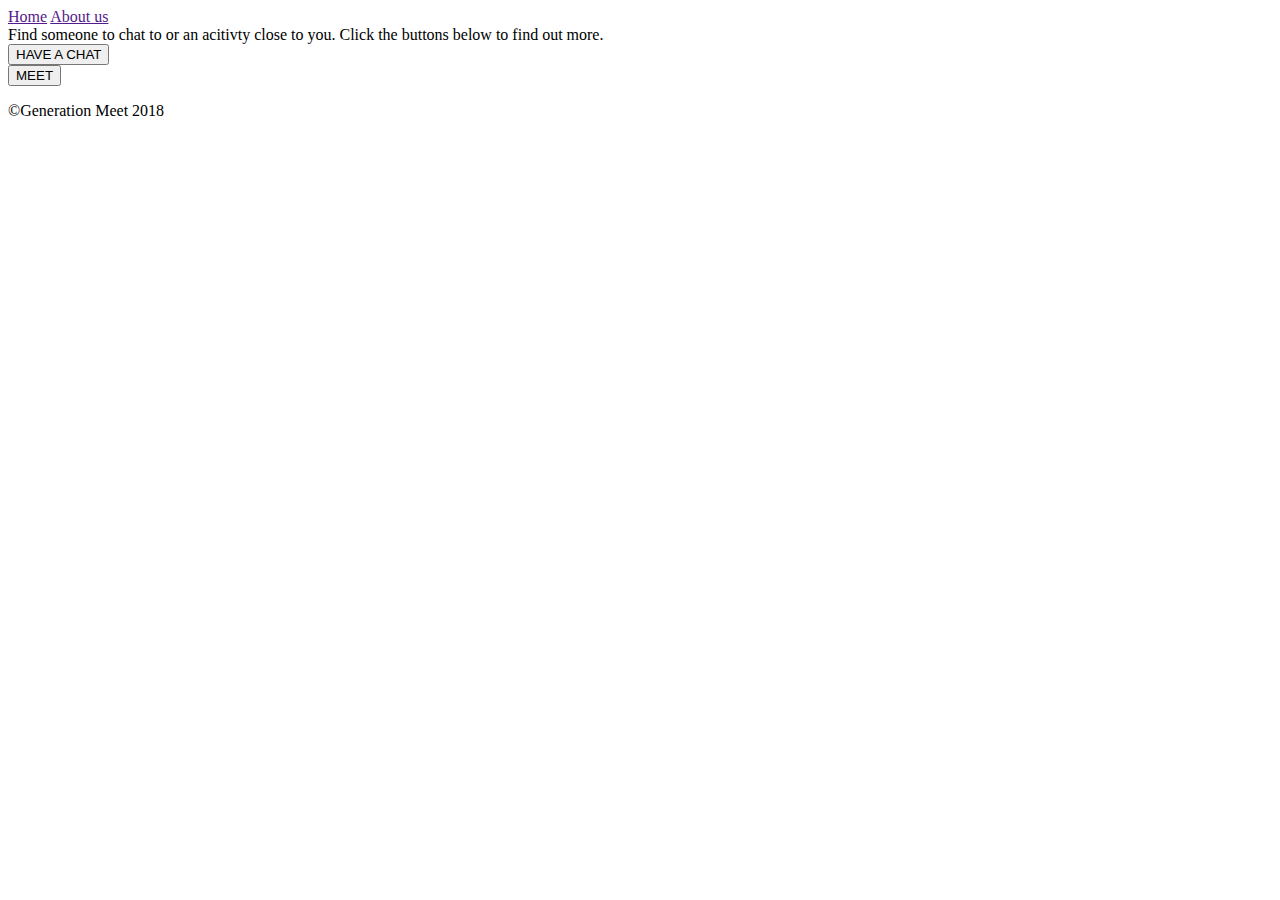
==== index.html @ 30004401 "added anchor to buttons" ====
<!DOCTYPE html>
<html lang="en">
  <head id="home">
    <link rel="stylesheet" type="text/css" href="./css/reset.css" />
    <link rel="stylesheet" type="text/css" href="./css/style.css" />
    <meta charset="UTF-8">
    <meta name="viewport" content="width=device-width, initial-scale=1.0">
    <title>Generation meet</title>
  </head>

  <nav id="navbar">
    <a href="">Home</a>
    <a href="">About us</a>
  </nav>

  <body>
    <main id="intro">Find someone to chat to or an acitivty close to you. Click the buttons below to find out more.
    </main>
    <section>
      <a href="haveachat.html"><button id="chatbutton">HAVE A CHAT</button>
      </a>
    </section>
    <section>
      <a href="meet.html"><button id="meetbutton">MEET</button>
      </a>
    <section>
    <script src="https://code.jquery.com/jquery-3.1.0.js"></script>
    <script src="js/main.js"></script>
  </body>

  <footer id="footer">
      <p>&copy;Generation Meet 2018</p>

  </html>
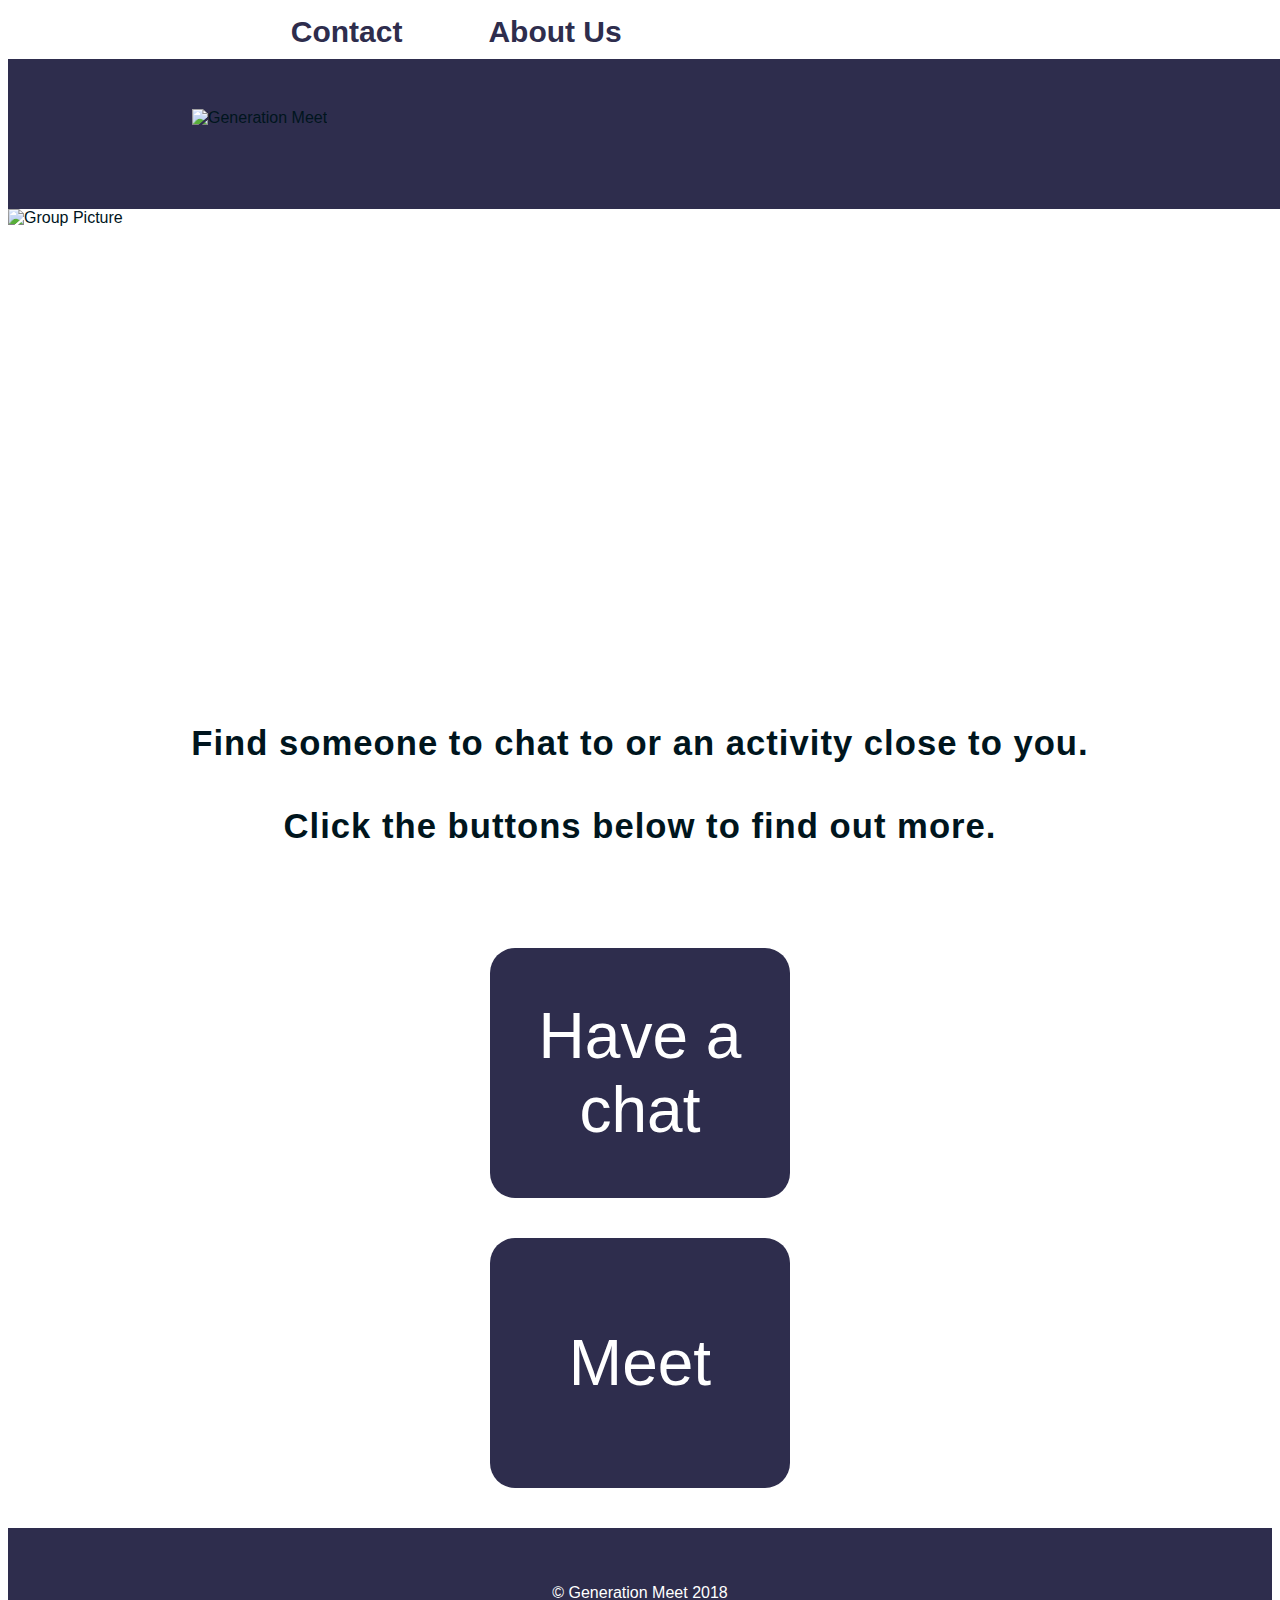
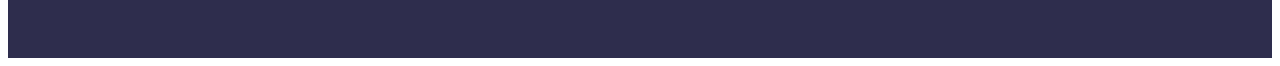
==== commit 47928732: "Version Final" ====
--- a/index.html
+++ b/index.html
@@ -1,34 +1,75 @@
 <!DOCTYPE html>
 <html lang="en">
-  <head id="home">
+
+  <head>
     <link rel="stylesheet" type="text/css" href="./css/reset.css" />
     <link rel="stylesheet" type="text/css" href="./css/style.css" />
     <meta charset="UTF-8">
     <meta name="viewport" content="width=device-width, initial-scale=1.0">
     <title>Generation meet</title>
+    <!-- Start of Async Drift Code -->
+<script>
+"use strict";
+
+!function() {
+  var t = window.driftt = window.drift = window.driftt || [];
+  if (!t.init) {
+    if (t.invoked) return void (window.console && console.error && console.error("Drift snippet included twice."));
+    t.invoked = !0, t.methods = [ "identify", "config", "track", "reset", "debug", "show", "ping", "page", "hide", "off", "on" ],
+    t.factory = function(e) {
+      return function() {
+        var n = Array.prototype.slice.call(arguments);
+        return n.unshift(e), t.push(n), t;
+      };
+    }, t.methods.forEach(function(e) {
+      t[e] = t.factory(e);
+    }), t.load = function(t) {
+      var e = 3e5, n = Math.ceil(new Date() / e) * e, o = document.createElement("script");
+      o.type = "text/javascript", o.async = !0, o.crossorigin = "anonymous", o.src = "https://js.driftt.com/include/" + n + "/" + t + ".js";
+      var i = document.getElementsByTagName("script")[0];
+      i.parentNode.insertBefore(o, i);
+    };
+  }
+}();
+drift.SNIPPET_VERSION = '0.3.1';
+drift.load('yrsfzd6yxitc');
+</script>
+<!-- End of Async Drift Code -->
   </head>
 
-  <nav id="navbar">
-    <a href="">Home</a>
-    <a href="">About us</a>
-  </nav>
+  <body>
 
-  <body>
-    <main id="intro">Find someone to chat to or an acitivty close to you. Click the buttons below to find out more.
-    </main>
-    <section>
-      <a href="haveachat.html"><button id="chatbutton">HAVE A CHAT</button>
-      </a>
-    </section>
-    <section>
-      <a href="meet.html"><button id="meetbutton">MEET</button>
-      </a>
-    <section>
+    <header role="banner">
+      <nav id="navbar" role="navigation">
+       <a href="contactUsForm.html">Contact</a>
+       <a href="aboutus.html">About Us</a>
+      </nav>
+    <header>
+
+    <div id="img">
+    <img id="resize" src="img/logo-2-white.png"  alt="Generation Meet">
+  </div>
+    <img class="grouppic" src="img/happy_people.jpg" alt="Group Picture">
+
+     <main id="intro" role="main">
+       <p>Find someone to chat to or an activity close to you.</p>
+       <p>Click the buttons below to find out more.</p>
+     </main>
+
+     <section class="button_section">
+       <a href="haveachat.html"><button id="chatbutton">Have a chat</button>
+       </a>
+
+       <a href="maps_meet.html"><button id="meetbutton">Meet</button>
+       </a>
+     </section>
+
+     <footer id="footer" role="contentinfo">
+     <p id=p_footer>&copy; Generation Meet 2018</p>
+    </footer>
+
     <script src="https://code.jquery.com/jquery-3.1.0.js"></script>
     <script src="js/main.js"></script>
+
   </body>
-
-  <footer id="footer">
-      <p>&copy;Generation Meet 2018</p>
-
   </html>
--- a/css/style.css
+++ b/css/style.css
@@ -0,0 +1,415 @@
+/*Applies to everything*/
+html {
+  font-family: 'Source Sans Pro', sans-serif;
+  font-size: 16px;
+  color: #00151d;
+}
+
+a {
+  text-decoration: none;
+}
+/*Applies to everything*/
+
+
+
+/* -------- Home Page -------*/
+#img{
+  width: 600px;
+
+}
+#resize {
+  max-width:60%;
+  max-height:35%;
+  padding: 40px;
+  background-color: #2E2D4D;
+  margin-top: 10px;
+}
+
+.grouppic{
+  display: inline-block;
+  max-width: 100%;
+  height: 200px;
+}
+
+#navbar{
+ color:#2E2D4D;
+ font-size:16pt;
+ margin-left: 20px;
+ margin-top: 15px;
+ margin-bottom: 10px;
+ }
+
+nav a{
+  color: #2E2D4D;
+  text-align: center;
+  padding: 15px 30px;
+  margin-right: 20px;
+  font-size: 30px;
+  font-family: 'Source Sans Pro', sans-serif;
+  font-weight: bold;
+}
+
+nav a:hover {
+   background-color: #2E2D4D;
+   color: white;
+ }
+
+ #intro{
+     font-weight: bold;
+     font-size:26pt;
+     text-align: center;
+     letter-spacing: 1px;
+     line-height: 1.4;
+     padding: 5%;
+ }
+
+ button {
+    color: white;
+    font-size: 48pt;
+    font:'Source Sans Pro';
+    padding: 40px 40px;
+    cursor: pointer;
+    border:none;
+    margin: 40px;
+ }
+
+ #chatbutton {
+   background-color: #2E2D4D;
+   border-radius: 25px;
+   /* margin-bottom: 100px; */
+   display: block;
+   margin:auto;
+   margin-bottom:40px;
+   width: 300px;
+   height: 250px;
+ }
+
+
+ #meetbutton {
+   background-color: #2E2D4D;
+   border-radius: 25px;
+   /* margin-bottom: 100px; */
+   display: block;
+   margin:auto;
+   margin-bottom:40px;
+   width: 300px;
+   height: 250px;
+ }
+
+
+ #chatbutton:hover {
+   background-color: #E4E3D3;
+   color: #2E2D4D;
+ }
+
+ #meetbutton:hover {
+   background-color: #E4E3D3;
+   color: #2E2D4D;
+ }
+
+ footer{
+  clear: both;
+  padding: 40px;
+  font:'Source Sans Pro';
+  color: white;
+  background-color: #2E2D4D;
+  margin-top: 40px;
+ }
+
+ #p_footer{
+   text-align: center;
+ }
+
+ /* ------About us ----------*/
+ #team_photo{
+   max-width: 100%;
+   margin-top: 1px;
+ }
+
+ #div_h1{
+   background-color: #2E2D4D;
+   height: 80px;
+   color: white;
+ }
+
+ #aboutus_h1 {
+   font-size: 50px;
+   text-align: center;
+ }
+
+ #aboutus_p{
+   text-align: justify;
+   font-size: 18px;
+   padding: 5%;
+ }
+
+ #aboutus_f{
+   text-align: center;
+ }
+
+ /*  --------- Result Pages -----*/
+
+ .art_result{
+   height: 500px;
+   width: 300px;
+   padding: 15px;
+   display: block;
+   margin-left: auto;
+   margin-right: auto;
+   margin-bottom: 20px;
+   margin-top: 20px;
+   border-radius: 25px;
+   background-color: #d8d8d8;
+ }
+
+ .img_result{
+   width: 280px;
+   display: block;
+   margin-left: auto;
+   margin-right: auto;
+ }
+
+ .p_result{
+   text-align: justify;
+   padding-top: 10%;
+
+ }
+
+
+.btn_result{
+  font-size: 25px;
+  width: 250px;
+  /* height: 20px; */
+  background-color:#2E2D4D;
+  border-radius: 25px;
+  margin-bottom: 5px;
+  display: block;
+  margin-left: auto;
+  margin-right: auto;
+  }
+
+ @media only screen and (min-width: 439px) and (max-width: 1346px){
+
+ #navbar{
+  color:#2E2D4D;
+  margin-left: 20%;
+  margin-top: 15px;
+  margin-bottom: 10px;
+  }
+
+  nav a{
+   color: #2E2D4D;
+   text-align: center;
+   padding: 15px 30px;
+   margin-right: 20px;
+   font-size: 30px;
+   font-family: 'Source Sans Pro', sans-serif;
+   font-weight: bold;
+ }
+
+ #resize{
+       /* max-width: 100%; */
+        /* width: 500px;
+       height: 160px;
+       padding-top: 50px;  */
+       margin-left: 10%;
+ }
+
+ #img{
+   background-color: #2E2D4D;
+   height: 150px;
+   width: 1440px;
+
+ }
+
+
+ .grouppic{
+     width: 1440px;
+     height: 412px;
+     max-width: 100%;
+ }
+ }
+
+ @media only screen and (min-width: 1347px) and (max-width: 1999px){
+
+   #navbar{
+    color:#2E2D4D;
+    font-size:20pt;
+    margin-left: 35%;
+    margin-top: 15px;
+    margin-bottom: 10px;
+    }
+
+    nav a{
+     color: #2E2D4D;
+     text-align: center;
+     padding: 15px 30px;
+     margin-right: 20px;
+     font-size: 30px;
+     font-family: 'Source Sans Pro', sans-serif;
+     font-weight: bold;
+   }
+
+   #team_photo{
+     max-width: 50%;
+     float: left;
+   }
+
+   #aboutus_p{
+     display: inline-block;
+     float: right;
+     max-width: 40%;
+   }
+
+   #div_h1{
+    background-color:
+   }
+
+   #aboutus_h1{
+     padding: 2%;
+     text-align: center;
+   }
+
+
+/* -------- Home Page -------*/
+
+#navbar{
+ color:#2E2D4D;
+ font-size:20pt;
+ margin-left: 35%;
+ margin-top: 15px;
+ margin-bottom: 10px;
+ }
+
+ nav a{
+  color: #2E2D4D;
+  text-align: center;
+  padding: 15px 30px;
+  margin-right: 20px;
+  font-size: 30px;
+  font-family: 'Source Sans Pro', sans-serif;
+  font-weight: bold;
+}
+
+#img{
+  background-color: #2E2D4D;
+  height: 150px;
+  width: 1440px;
+
+}
+
+#resize{
+      display: block;
+      margin-left: auto;
+      margin-right: auto;
+      width: 420px;
+      height: 250px;
+      /* padding-top: 20px; */
+}
+
+.grouppic{
+    width: 1440px;
+    height: 412px;
+    max-width: 100%;
+}
+
+#intro{
+    font-weight: bold;
+    font-size:26pt;
+    text-align: center;
+    letter-spacing: 1px;
+    line-height: 1.4;
+    padding: 2%;
+    margin-top: 30px;
+}
+
+.button_section{
+  padding-right: 10%;
+  padding-left: 10%;
+  padding-bottom: 10%;
+  padding-top: 2%;
+  /* margin-top: 20px; */
+}
+
+#chatbutton {
+  background-color: #2E2D4D;
+  border-radius: 25px;
+  display: inline;
+  float:left;
+  width: 500px;
+  height: 160px;
+}
+
+#meetbutton {
+  background-color: #2E2D4D;
+  border-radius: 25px;
+  display: inline;
+  float: right;
+  width: 500px;
+  height: 160px;
+  margin-right: 5%;
+}
+
+
+#chatbutton:hover {
+  background-color: #E4E3D3;
+  color: #2E2D4D;
+}
+
+#meetbutton:hover {
+  background-color: #E4E3D3;
+  color: #2E2D4D;
+}
+
+#footer{
+  clear: both;
+  max-width: 100%;
+}
+
+/* -------- About Us Page -------*/
+#team_photo{
+  max-width: 50%;
+  float:left;
+  margin-top: 27px;
+  height: 600px;
+}
+#aboutus_p{
+  padding: 5%;
+  text-align: justify;
+  font-size: 24px;
+}
+#aboutus_h1{
+  padding: 2%;
+  text-align: center;
+}
+
+h1{
+ color:white;
+ background-color: #2E2D4D;
+ font-size:48pt;
+ font-weight:400;
+ }
+
+/* ------- Results Page ------*/
+
+  .resul_art{
+    float: left;
+    width: 30%;
+    margin-left: 30px;
+  }
+
+ .art_result{
+   height: 500px;
+   width: 300px;
+   padding: 15px;
+   margin-bottom: 20px;
+   margin-top: 100px;
+   border-radius: 25px;
+   background-color: #d8d8d8
+ }
+
+
+}
+
+
+/* -------- Meet Page -------*/
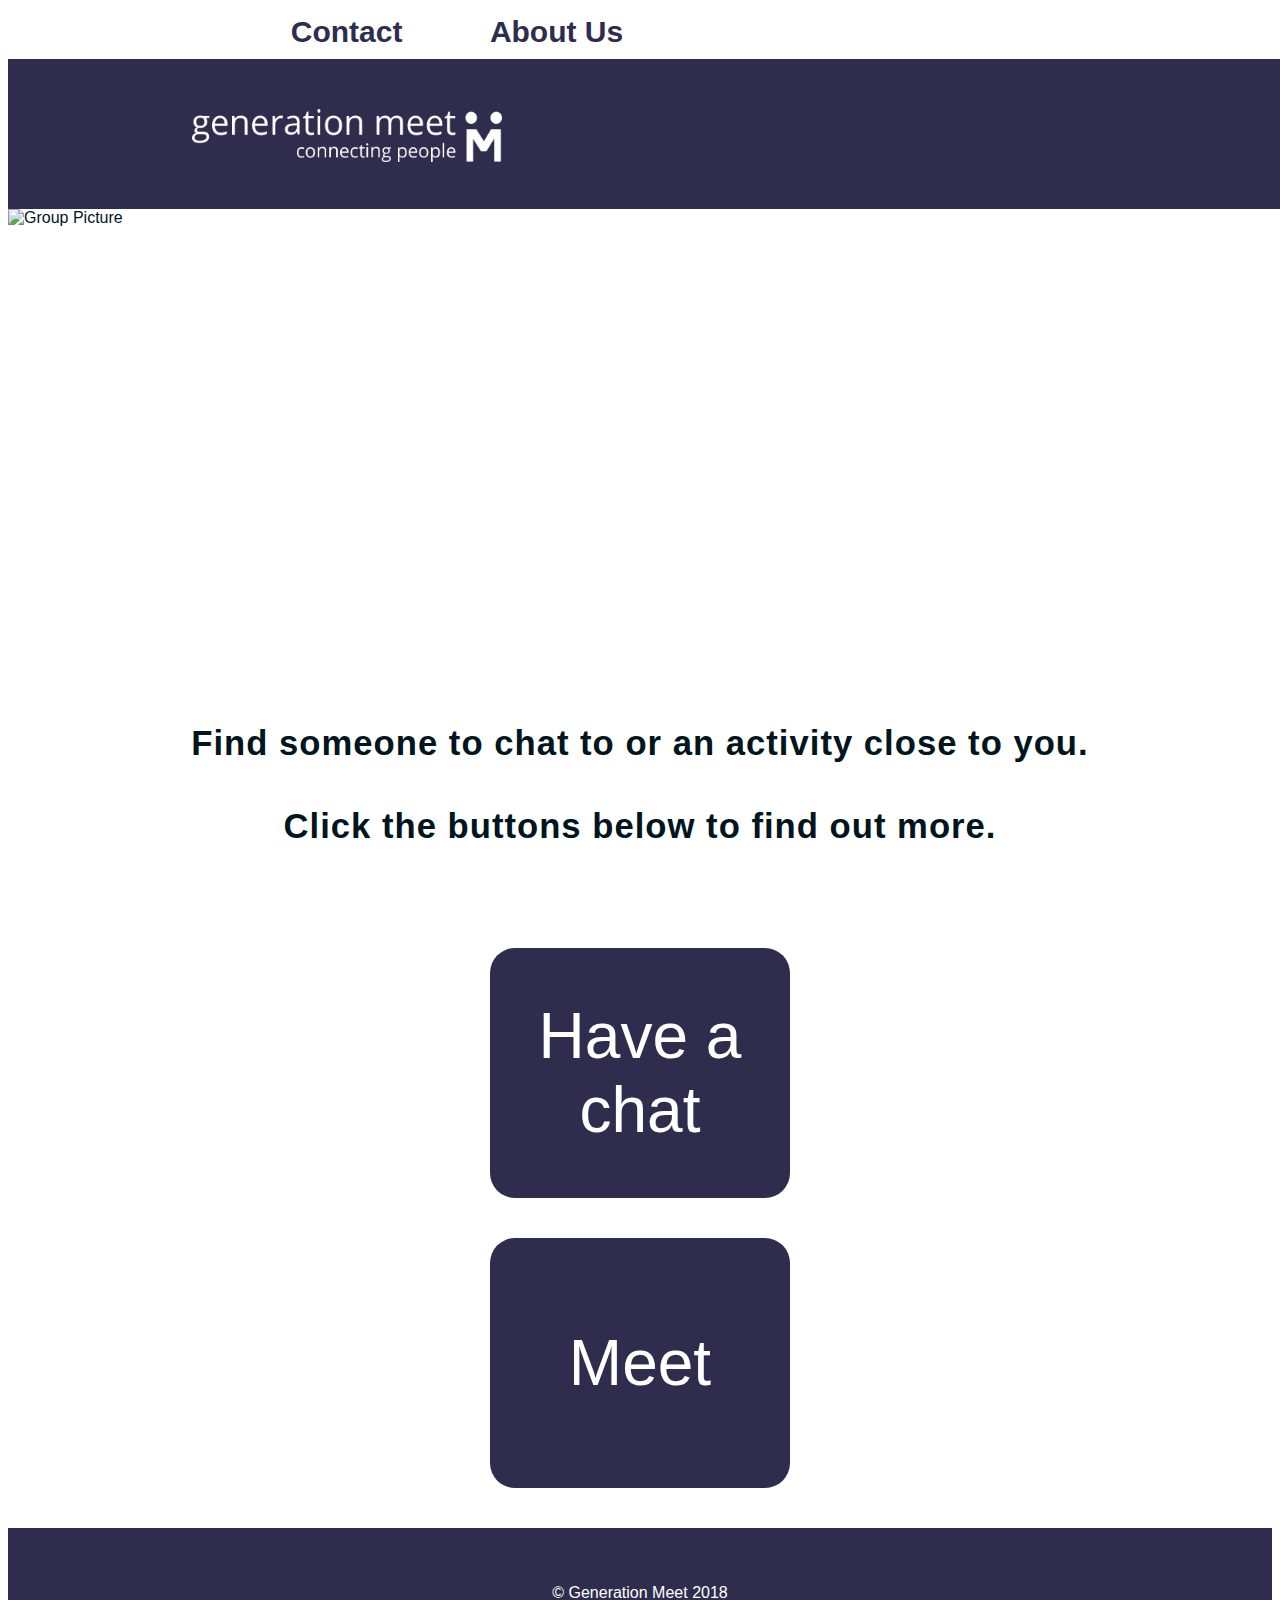
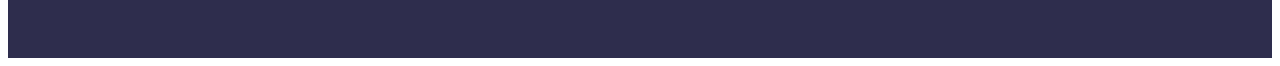
==== commit 9c213d46: "Merge branch 'master' into Reem2" ====
--- a/index.html
+++ b/index.html
@@ -60,7 +60,7 @@
        <a href="haveachat.html"><button id="chatbutton">Have a chat</button>
        </a>
 
-       <a href="maps_meet.html"><button id="meetbutton">Meet</button>
+       <a href="meet.html"><button id="meetbutton">Meet</button>
        </a>
      </section>
 
--- a/css/style.css
+++ b/css/style.css
@@ -3,6 +3,7 @@
   font-family: 'Source Sans Pro', sans-serif;
   font-size: 16px;
   color: #00151d;
+  scroll-behavior: smooth;
 }
 
 a {
@@ -123,7 +124,6 @@
  /* ------About us ----------*/
  #team_photo{
    max-width: 100%;
-   margin-top: 1px;
  }
 
  #div_h1{
@@ -146,52 +146,11 @@
  #aboutus_f{
    text-align: center;
  }
-
- /*  --------- Result Pages -----*/
-
- .art_result{
-   height: 500px;
-   width: 300px;
-   padding: 15px;
-   display: block;
-   margin-left: auto;
-   margin-right: auto;
-   margin-bottom: 20px;
-   margin-top: 20px;
-   border-radius: 25px;
-   background-color: #d8d8d8;
- }
-
- .img_result{
-   width: 280px;
-   display: block;
-   margin-left: auto;
-   margin-right: auto;
- }
-
- .p_result{
-   text-align: justify;
-   padding-top: 10%;
-
- }
-
-
-.btn_result{
-  font-size: 25px;
-  width: 250px;
-  /* height: 20px; */
-  background-color:#2E2D4D;
-  border-radius: 25px;
-  margin-bottom: 5px;
-  display: block;
-  margin-left: auto;
-  margin-right: auto;
-  }
-
  @media only screen and (min-width: 439px) and (max-width: 1346px){
 
  #navbar{
   color:#2E2D4D;
+  font-size:20pt;
   margin-left: 20%;
   margin-top: 15px;
   margin-bottom: 10px;
@@ -302,9 +261,9 @@
       display: block;
       margin-left: auto;
       margin-right: auto;
-      width: 420px;
-      height: 250px;
-      /* padding-top: 20px; */
+      width: 500px;
+      height: 160px;
+      padding-top: 50px;
 }
 
 .grouppic{
@@ -370,8 +329,7 @@
 #team_photo{
   max-width: 50%;
   float:left;
-  margin-top: 27px;
-  height: 600px;
+  /*height: 600px;*/
 }
 #aboutus_p{
   padding: 5%;
@@ -389,27 +347,24 @@
  font-size:48pt;
  font-weight:400;
  }
-
-/* ------- Results Page ------*/
-
-  .resul_art{
-    float: left;
-    width: 30%;
-    margin-left: 30px;
-  }
-
- .art_result{
-   height: 500px;
-   width: 300px;
-   padding: 15px;
-   margin-bottom: 20px;
-   margin-top: 100px;
-   border-radius: 25px;
-   background-color: #d8d8d8
- }
-
-
-}
-
+}
+
+/* -------- About Us Page -------*/
 
 /* -------- Meet Page -------*/
+#submit { display:block; text-transform:uppercase; background:#134c7e; border:solid 2px #95bbdc; width:150px; margin:10px auto; padding:8px; font-size:0.8em }
+
+ul {
+  list-style-type: none;
+}
+li {
+  background-color: #E4E3D3;
+  padding: 10px;
+  margin-bottom: 15px;
+  -webkit-border-radius: 10px;
+  -webkit-border-radius: 10px;
+  -moz-border-radius: 10px;
+  -moz-border-radius: 10px;
+  border-radius: 10px;
+  border-radius: 10px;
+}
